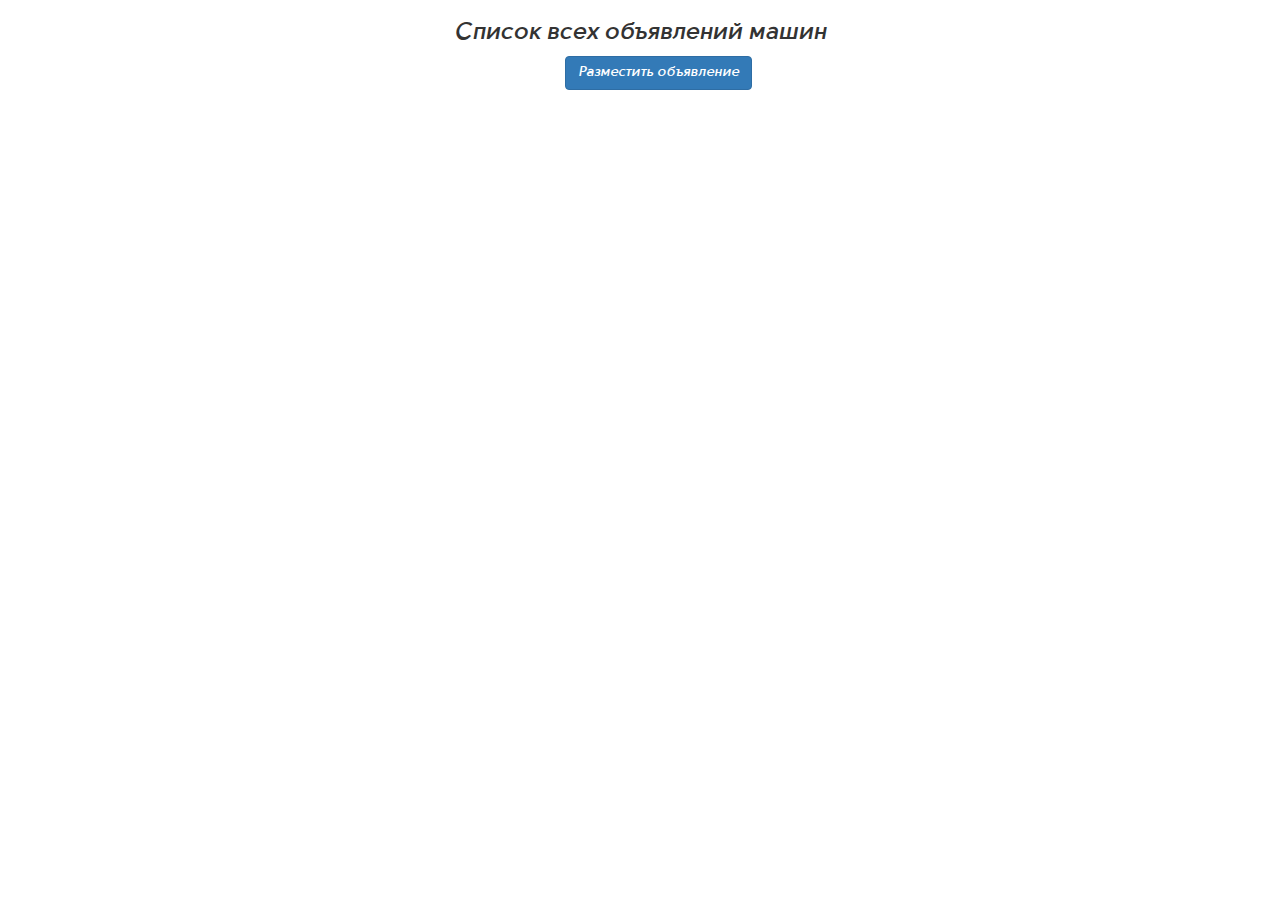
==== src/main/webapp/index.html @ 63a1c8ee "Реализовать площадку продаж машин.[#214609]" ====
<!DOCTYPE html>
<html lang="en">
<head>
    <meta charset="UTF-8">
    <title>Главная страница</title>
    <link rel="stylesheet" href="https://maxcdn.bootstrapcdn.com/bootstrap/3.4.1/css/bootstrap.min.css">
    <script src="https://ajax.googleapis.com/ajax/libs/jquery/3.4.1/jquery.min.js"></script>
    <script src="https://maxcdn.bootstrapcdn.com/bootstrap/3.4.1/js/bootstrap.min.js"></script>
    <link rel="stylesheet" href="css/stylesheet.css">
    <script src="js/index.js"></script>
</head>
<body>
<div style="width: 500px; margin: auto">
    <h3 class="title-body-sing-up">Список всех объявлений машин</h3>
    <div id="but" style="width: 150px; margin: auto">
        <a href="/create-advertisement" class="btn btn-primary" role="button">Разместить объявление</a>
    </div>
</div>
<div class="all-items">
</div>
</body>
</html>
---- src/main/webapp/css/stylesheet.css ----
@font-face {
    font-family: 'Solomon Sans';
    src: local('Solomon Sans SemiBold Italic'), local('Solomon-Sans-SemiBold-Italic'),
    url('SolomonSans-SemiBoldItalic.woff2') format('woff2'),
    url('SolomonSans-SemiBoldItalic.woff') format('woff'),
    url('SolomonSans-SemiBoldItalic.ttf') format('truetype');
    font-weight: 600;
    font-style: italic;
}

* {
    font-family: 'Solomon Sans', sans-serif;
}

.body {
    background-color: #EBEBEB;
}

#status-color {
    color: #00c853;
}

.sing-in-body {
    width: 500px;
    margin-top: 200px;
}

.sing-un-body {
    width: 500px;
    margin-top: 100px;
}

.advertisement-container {
    width: 500px;
    margin-top: 10px;
}

.title-body {
    margin-bottom: 30px;
    text-align: center;
}

#form-in {
    margin-bottom: 20px;
}

#form-in input {
    background-color: #F2FBFB;
}


#form-up input {
    background-color: #F2FBFB;
}

.title-body-sing-up {
    text-align: center;
}

.dropdown-container {
    width: 100%;
    display: flex;
    margin-bottom: 10px;
    border-bottom: 1px solid #000000;
    padding-bottom: 15px;
    justify-content: space-between;
    flex-wrap: wrap;
}

.fuel {
    margin-top: 10px;
}

#category {
    margin-bottom: 20px;
}

.year-of-issue {
    border-bottom: 1px solid #000000;
    padding: 10px 0;
}

.image {
    margin: 10px 0;
    border-bottom: 1px solid #000000;
    padding-bottom: 5px;
}

.block-img {
    width: 320px;
    height: 230px;
}

.advertisement-body {
    background-image: url("reg_sig_up.jpg");
    background-repeat: no-repeat;
    background-size: cover;
    filter: alpha(opacity=60);
    font-size: 15px;
}


* {
    margin: 0;
    padding: 0;
    box-sizing: border-box;
}

.block-auto {
    width: 1000px;
    margin: 20px auto;
    padding: 15px 17px;
    border-top: 1px solid #c0c0c0;
    border-bottom: 1px solid #c0c0c0;
}

.block-auto:hover {
    box-shadow: 0 0 5px rgba(0, 0, 0, 0.3);
    border-radius: 8px;
    background-color: #fff;
    cursor: pointer;
}

.containers {
    display: flex;
}

.block-description {
    width: 660px;
}

.box-item {
    width: 430px;
    padding-left: 30px;
}

.box-textSection {
    display: flex;
    justify-content: space-between;
    width: 700px;
}

.box-listItem {
    display: flex;
    flex-direction: column;
    justify-content: space-between;
    padding-left: 90px;
}

.cell-text {
    font-size: 16px;
    color: #878787;
}

.listItem {
    display: flex;
    justify-content: space-between;
    padding-top: 25px;
}

.listItem_2 {
    padding-left: 40px;
}

.block-text {
    display: flex;
}

.box-text_1 {
    flex-direction: column;
}

.box-text_2 {
    flex-direction: column;
    padding-left: 50px;
}

.section-title {
    font-size: 20px;
    font-weight: 800;
    margin: 0 15px 18px 0;
    text-align: center;
}

.cell-listItem {
    font-size: 17px;
    padding-left: 20px;
    color: #878787;
}

.cell-item {
    font-size: 17px;
    color: grey;
    padding-top: 25px;
}

.cell-city {
    font-size: 14px;
    color: grey;
    padding-top: 30px;
}

.common_content-block {
    display: flex;
    width: 600px;
    justify-content: space-around;
}

h1, p {
    margin: 0;
}

/*===============================================================================*/


.wrap_block {
    width: 1200px;
    margin: auto;
    padding-top: 30px;
}

.box_title {
    display: flex;
    justify-content: space-between;
    width: 1000px;
    margin: auto;
}

.name_car {
    font-size: 25px;
}

.car-price {
    font-size: 25px;
    font-weight: 700;
}

.box_content {
    padding-top: 50px;
}

.container_content_and-button {
    height: 460px;
    width: 320px;
    margin-right: 20px;
}

.car_info {
    width:310px;
}

.row_info {
    display: flex;
    line-height: 2.4;
}

.cell_label {
    font-size: 16px;
    color: grey;
    width: 145px;
}

.cell_content {
    font-size: 17px;
    color: #000;
}

.box_phone_btn {
    width: 290px;
    margin-top: 19px;
}

.show_phone {
    width: 100%;
    font-size: 15px;
    color: #fff;
    padding: 9px;
    border-radius: 5px;
    background-color: #00c853;
    border: 1px solid #00c853;
    outline: none;
    cursor: pointer;
}

.box_car_image {
    width: 660px;
    height: 460px;
}

.car_image {
    width: 660px;
    height: 450px;
}

.box_info {
    display: flex;
    height: 480px;
    width: 1000px;
    margin: auto;
}

.car_description {
    width: 1000px;
    margin: auto;
    padding-top: 30px;
    word-wrap: break-word;
}

.title_description {
    text-align: center;
    font-size: 20px;
}

.text_description {
    font-size: 19px;
    line-height: 1.5;
    padding-top: 30px;
}

.buttons_footer {
    width: 230px;
    height: 40px;
}

.button_back-home {
    width: 100%;
    height: 100%;
    font-size: 15px;
    color: #fff;
    padding: 10px;
    border-radius: 5px;
    border: 1px solid #1976d2;
    background-color: #1976d2;
    outline: none;
    cursor: pointer;
}


.label_sale {
    font-size: 18px;
    padding-left: 15px;
    cursor: pointer;
    color: red;
}

.box_buttons_footer {
    display: flex;
    justify-content: space-between;
    width: 1000px;
    margin: auto;
    padding-top: 40px;
    padding-bottom: 30px;
}

.box_checkbox {
    display: flex;
    align-items: center;
    width: 250px;
    margin-top: 10px;
    display: none;
}

/*======================================================================================*/

a {
    text-decoration: none;
}

.main_container {
    background-image: url("background.jpg");
    width: 100%;
    height: 100vh;
    display: flex;
    justify-content: center;
    align-items: center;
    background-position: center;
    background-size: cover;
    background-repeat: no-repeat;
}

.block_form {
    width: 650px;
    height: 670px;
    background-color: #fff;
    border: 1px solid #fff;
    border-radius: 10px;
    position: relative;
    box-shadow: 0 0 20px 20px #3d3d3d inset;
}

.heading_row {
    text-align: center;
    padding-top: 50px;
    font-size: 40px;
    letter-spacing: 2px;
    font-weight: 700;
}

.common_input-box {
    width: 450px;
    margin: auto;
    padding-top: 50px;
}

.common_label {
    font-size: 18px;
    font-weight: 600;
    color: #555555;
    line-height: 1.5;
    letter-spacing: 0.5px;
    padding-top: 30px;
}

.validate_input {
    width: 100%;
    display: block;
    background-color: #f7f7f7;
    border: 1px solid #e6e6e6;
    border-radius: 10px;
    height: 60px;
    outline: none;
    padding: 0 20px;
    font-size: 18px;
}

.sing_in_page {
    width: 100%;
    display: flex;
    position: relative;
    z-index: 1;
    justify-content: center;
    height: 63px;
    background-color: #333333;
    border-radius: 10px;
    font-size: 20px;
    color: #fff;
    line-height: 1.2;
    margin-top: 60px;
    outline: none;
    border: none;
}

.sing_in_page:hover {
    background: linear-gradient(45deg, #00dbde, #fc00ff);
    cursor: pointer;
}

.sing-up-question {
    font-size: 17px;
    color: #999999;
    text-align: center;
    padding-top: 50px;
}

.color_link {
    border-bottom: 1px solid #999999;
    color: #999999;
}

.color_link:hover {
    color: #e040fb;
    border-bottom: 1px solid #e040fb;
}
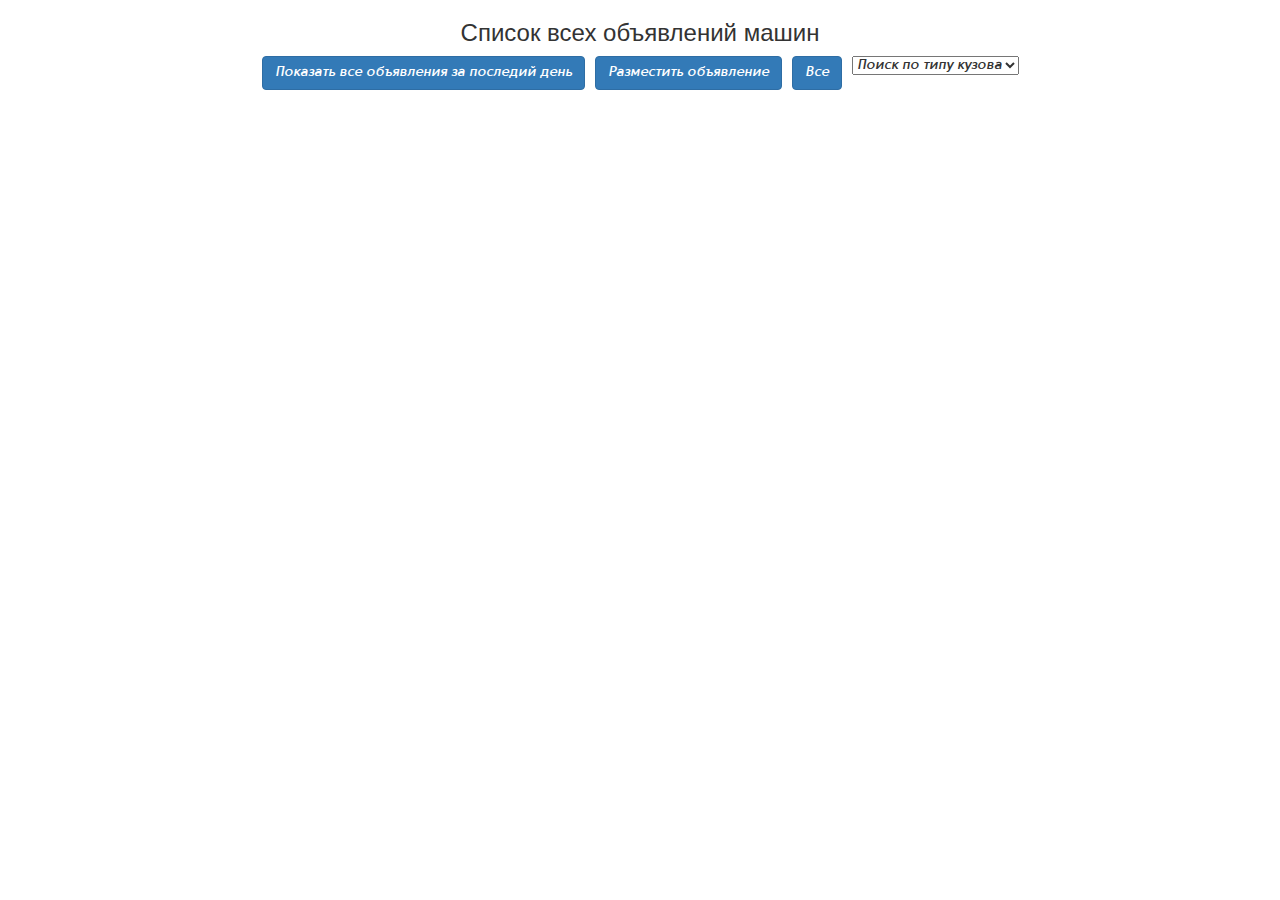
==== commit ae444f76: "Добавлены фильтры" ====
--- a/src/main/webapp/index.html
+++ b/src/main/webapp/index.html
@@ -10,10 +10,31 @@
     <script src="js/index.js"></script>
 </head>
 <body>
-<div style="width: 500px; margin: auto">
-    <h3 class="title-body-sing-up">Список всех объявлений машин</h3>
-    <div id="but" style="width: 150px; margin: auto">
+<h3 class="title-body-sing-up">Список всех объявлений машин</h3>
+<div style="display: flex; justify-content: center">
+    <div id="last">
+        <a class="btn btn-primary" role="button">Показать все объявления за последий день</a>
+    </div>
+    <div id="but" style="margin: 0 10px">
         <a href="/create-advertisement" class="btn btn-primary" role="button">Разместить объявление</a>
+    </div>
+    <div id="all" style="margin-right: 10px">
+        <a class="btn btn-primary" role="button">Все</a>
+    </div>
+    <div class='dropdown'>
+        <select class="criterion">
+            <option hidden value='xxxxx'>Поиск по типу кузова</option>
+            <option value='Хэтчбек'>Хэтчбек</option>
+            <option value='Универсал'>Универсал</option>
+            <option value='Лифтбэк'>Лифтбэк</option>
+            <option value='Купе'>Купе</option>
+            <option value='Кабриолет'>Кабриолет</option>
+            <option value='Родстер'>Родстер</option>
+            <option value='Стретч'>Стретч</option>
+            <option value='Внедорожник'>Внедорожник</option>
+            <option value='Кроссовер'>Кроссовер</option>
+            <option value='Фургон'>Фургон</option>
+        </select>
     </div>
 </div>
 <div class="all-items">
--- a/src/main/webapp/css/stylesheet.css
+++ b/src/main/webapp/css/stylesheet.css
@@ -30,7 +30,7 @@
     margin-top: 100px;
 }
 
-.advertisement-container {
+.form_data_main_container {
     width: 500px;
     margin-top: 10px;
 }
@@ -45,11 +45,6 @@
 }
 
 #form-in input {
-    background-color: #F2FBFB;
-}
-
-
-#form-up input {
     background-color: #F2FBFB;
 }
 
@@ -208,6 +203,7 @@
 
 h1, p {
     margin: 0;
+    padding: 0;
 }
 
 /*===============================================================================*/
@@ -461,3 +457,75 @@
     color: #e040fb;
     border-bottom: 1px solid #e040fb;
 }
+
+
+/*===============================================================================*/
+
+.registration-color {
+    background-image: url("background.jpg");
+    width: 100%;
+    height: 100vh;
+    display: flex;
+    justify-content: center;
+    align-items: center;
+    background-position: center;
+    background-size: cover;
+    background-repeat: no-repeat;
+}
+
+.registration-form-main-container {
+    width: 500px;
+    height: 660px;
+    background-color: #fff;
+    border: 1px solid #fff;
+    border-radius: 10px;
+    position: relative;
+    box-shadow: 0 0 20px 20px #3d3d3d inset;
+}
+
+.title-registration {
+    text-align: center;
+    padding-top: 50px;
+    font-size: 25px;
+    letter-spacing: 2px;
+}
+
+.registration-form {
+    width: 350px;
+    margin: auto;
+    padding-top: 20px;
+}
+
+.p-label {
+    font-size: 15px;
+    font-weight: 600;
+    line-height: 1.3;
+    padding-top: 25px;
+}
+
+.input-registr {
+    width: 100%;
+    display: block;
+    background-color: #f7f7f7;
+    border: 1px solid #e6e6e6;
+    border-radius: 10px;
+    height: 40px;
+    outline: none;
+    padding: 0 20px;
+}
+
+.button-registr {
+    width: 100%;
+    display: flex;
+    justify-content: center;
+    height: 40px;
+    background-color: #388e3c;
+    border-radius: 10px;
+    font-size: 17px;
+    color: #fff;
+    line-height: 1.2;
+    margin-top: 30px;
+    outline: none;
+    border: none;
+    cursor: pointer;
+}